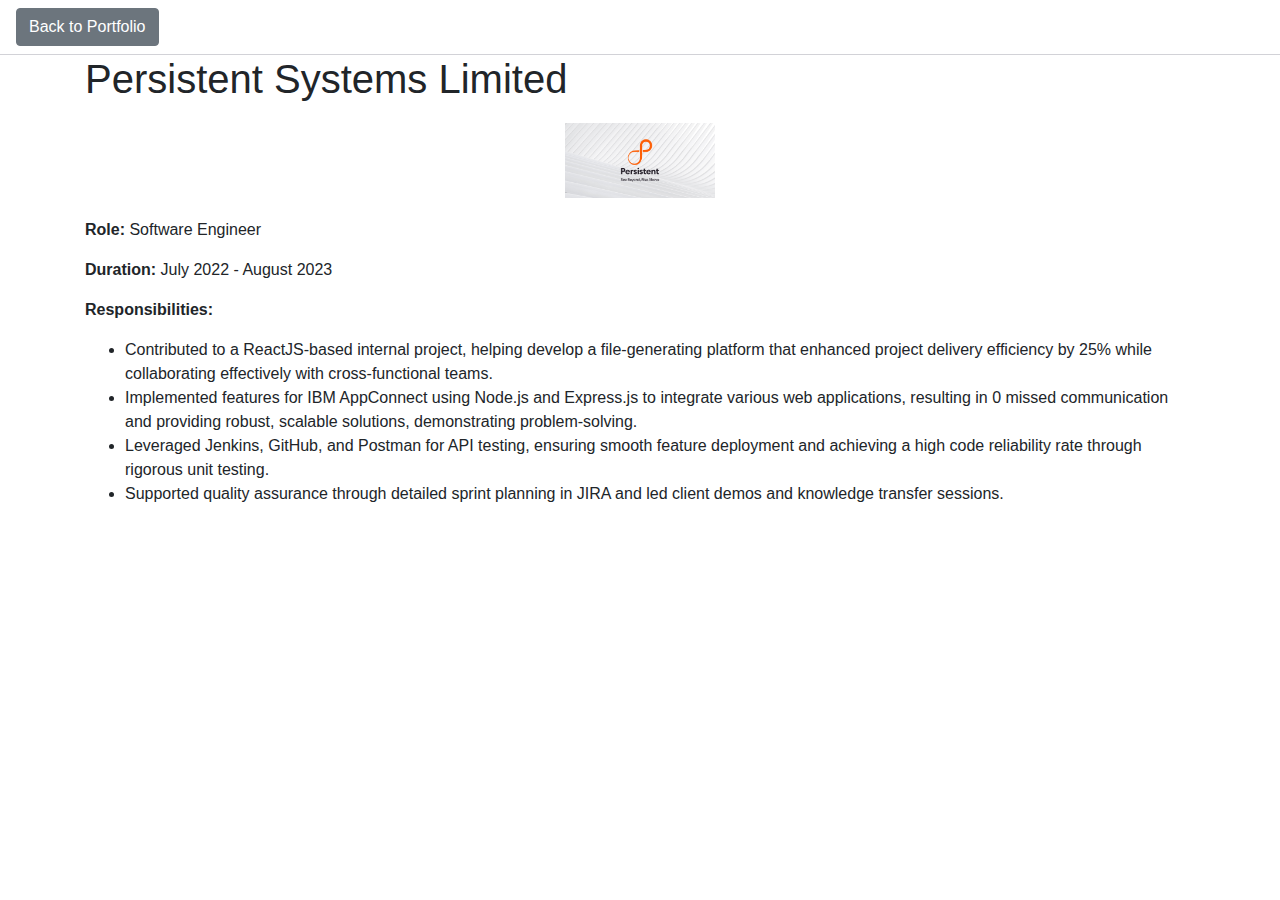
==== persistent.html @ fc2d43c4 "Initial commit" ====
<!DOCTYPE html>
<html lang="en">
<head>
    <meta charset="UTF-8">
    <title>Persistent Systems - Experience</title>
    <link rel="stylesheet" href="css/style.css">
    <link rel="stylesheet" href="https://maxcdn.bootstrapcdn.com/bootstrap/4.0.0/css/bootstrap.min.css">
</head>
<body>

    <nav class="navbar">
        <a href="index.html" class="btn btn-secondary">Back to Portfolio</a>
    </nav>

    <div class="container">
        <h1>Persistent Systems Limited</h1>
        <img src="images/Persistent.jpg" class="experience-logo" alt="Persistent Systems">
        <p><strong>Role:</strong> Software Engineer</p>
        <p><strong>Duration:</strong> July 2022 - August 2023</p>
        <p><strong>Responsibilities:</strong></p>
        <ul>
            <li>Contributed to a ReactJS-based internal project, helping develop a file-generating platform that enhanced
                project delivery efficiency by 25% while collaborating effectively with cross-functional teams.</li>
            <li>Implemented features for IBM AppConnect using Node.js and Express.js to integrate various web applications,
                resulting in 0 missed communication and providing robust, scalable solutions, demonstrating problem-solving.</li>
            <li>Leveraged Jenkins, GitHub, and Postman for API testing, ensuring smooth feature deployment and achieving a
                high code reliability rate through rigorous unit testing.</li>
            <li>Supported quality assurance through detailed sprint planning in JIRA and led client demos and knowledge
                transfer sessions.</li>
        </ul>
    </div>

</body>
</html>
---- css/style.css ----
/* Global Styles */
body {
    font-family: -apple-system, BlinkMacSystemFont, 'Segoe UI', Roboto, 'Helvetica Neue', Arial, sans-serif;
    color: #1c1c1e; /* Dark gray text */
    background-color: #f5f5f7; /* Light gray background */
    margin: 0;
    padding: 0;
}

/* Navbar */
.navbar {
    background-color: #ffffff; /* White background */
    border-bottom: 1px solid #d2d2d7; /* Subtle bottom border */
    padding: 10px 0;
    position: sticky;
    top: 0;
    z-index: 1000;
}

/* Center the Navbar Links */
.navbar .nav {
    display: flex;
    justify-content: center;
    align-items: center;
    flex-wrap: nowrap;
    width: 100%;
    padding: 0;
    margin: 0;
    list-style: none;
}

/* Navbar Links */
.navbar .nav-link {
    color: #1c1c1e; /* Dark gray text */
    font-size: 1rem;
    text-decoration: none;
    padding: 8px 12px;
    margin: 0 8px;
    transition: color 0.2s ease;
}

.navbar .nav-link:hover {
    color: #0071e3; /* Apple blue hover effect */
}

/* Active Tab */
.navbar .nav-link.active {
    border-bottom: 2px solid #0071e3; /* Blue underline for active tab */
}

/* Tab Content */
.tab-content {
    max-width: 1200px;
    margin: 40px auto;
    padding: 0 20px;
}

.tab-content h1, .tab-content h2, .tab-content h3, .tab-content h4, .tab-content h5, .tab-content h6 {
    font-weight: 600;
    color: #1c1c1e;
}

.tab-content p {
    line-height: 1.6;
    color: #515154;
}

/* Project Cards */
.project-link {
    text-decoration: none;
}

.card {
    background-color: #ffffff;
    border: 1px solid #d2d2d7;
    border-radius: 12px;
    overflow: hidden;
    transition: transform 0.3s ease, box-shadow 0.3s ease;
    text-align: left;
    margin: 20px;
    max-width: 320px;
}

.card:hover {
    transform: translateY(-5px);
    box-shadow: 0 10px 20px rgba(0, 0, 0, 0.1);
}

.card img {
    width: 100%;
    height: auto;
}

.card-body {
    padding: 20px;
}

.card-title {
    font-size: 1.1rem;
    font-weight: 600;
    margin-bottom: 10px;
    color: #1c1c1e;
}

.card-text {
    color: #515154;
    font-size: 0.9rem;
    line-height: 1.4;
}

/* Center Project Cards */
#projects .row {
    display: flex;
    justify-content: center;
    flex-wrap: wrap;
}

/* Buttons (if any) */
.button {
    display: inline-block;
    background-color: #0071e3;
    color: #ffffff;
    padding: 12px 24px;
    border-radius: 8px;
    text-decoration: none;
    font-size: 1rem;
    transition: background-color 0.2s ease;
}

.button:hover {
    background-color: #005bb5;
}

/* Responsive Adjustments */
@media (max-width: 768px) {
    .navbar .nav-link {
        margin: 0 5px;
        font-size: 0.9rem;
        padding: 8px 10px;
    }

    .tab-content {
        margin: 20px auto;
        padding: 0 15px;
    }

    .card {
        margin: 15px auto;
        max-width: 90%;
    }
}
/* Existing CSS */

/* ... [Your existing CSS] ... */

/* New CSS to center content */

/* Center content in the Me tab */
.content {
    max-width: 800px;
    margin: 0 auto;
    text-align: center;
}

/* Center content in the Education tab */
.education-section {
    max-width: 800px;
    margin: 0 auto;
}

/* Center content in the Experience tab */
.timeline {
    max-width: 800px;
    margin: 0 auto;
}

/* Center content in the Skills tab */
.skills-section {
    max-width: 800px;
    margin: 0 auto;
}

/* Center the content within the row */
.skills-section .row {
    display: flex;
    flex-wrap: wrap;
    justify-content: center;
}

/* Center text within columns */
.skills-section .col-md-6 {
    text-align: center;
}

.row.align-items-center {
    display: flex;
    flex-wrap: nowrap;
    align-items: center;
}

.col-md-8 {
    display: flex;
    flex-direction: column;
    justify-content: flex-start;
}

/* Project Cards */
.card {
    background-color: #ffffff;
    border: 1px solid #d2d2d7;
    border-radius: 12px;
    overflow: hidden;
    transition: transform 0.3s ease, box-shadow 0.3s ease;
    text-align: left;
    margin: 10px auto;
    max-width: 100%;
    min-height: 350px; /* Ensures a minimum height */
    display: flex;
    flex-direction: column;
    flex-shrink: 0;
}

.card:hover {
    transform: translateY(-5px);
    box-shadow: 0 10px 20px rgba(0, 0, 0, 0.1);
}

.card img {
    width: 100%;
    height: auto;
}

.card-body {
    padding: 20px;
}

.card-title {
    font-size: 1.25rem;
    font-weight: 600;
    margin-bottom: 15px;
    color: #1c1c1e;
}

.card-text {
    color: #515154;
    font-size: 1rem;
    line-height: 1.5;
}

/* Button Styles */
.btn-primary {
    background-color: #0071e3;
    border: none;
    padding: 6px 12px;
    font-size: 0.9rem;
    border-radius: 8px;
    transition: background-color 0.2s ease;
}

.btn-primary:hover {
    background-color: #005bb5;
}
.timeline-icon img {
    max-width: 100px;
    max-height: 100px;
    width: auto;
    height: auto;
    display: block;
    margin: 0 auto;
}
/* Profile Image Styling */
.profile-img {
    width: 200px;
    height: 200px;
    border-radius: 50%; /* Circular Image */
    object-fit: cover;
    display: block;
    margin: 0 auto 20px auto; /* Center the image and add bottom margin */
    box-shadow: 0 4px 8px rgba(0, 0, 0, 0.1); /* Optional: Add a subtle shadow */
}

/* Designation Style */
.designation {
    font-size: 1.2rem;
    color: #666666;
    font-style: italic;
    margin-bottom: 20px;
}

/* Button Styling for Social Links */
.button {
    display: inline-block;
    background-color: #0071e3;
    color: #ffffff;
    padding: 10px 20px;
    border-radius: 8px;
    text-decoration: none;
    font-size: 1rem;
    margin: 5px 5px; /* Adjusted for better spacing */
    transition: background-color 0.2s ease;
}

.button:hover {
    background-color: #005bb5;
}

/* Ensure content is styled appropriately */
.content {
    max-width: 1200px; /* Adjusted to match container */
    margin: 40px auto;
    padding: 20px;
    background-color: #ffffff;
    border-radius: 12px;
    box-shadow: 0 8px 16px rgba(0, 0, 0, 0.1);
}

/* Responsive Adjustments for the Me Tab */
@media (max-width: 768px) {
    .profile-img {
        width: 150px;
        height: 150px;
        margin-bottom: 15px;
    }

    .designation {
        font-size: 1rem;
    }

    .button {
        padding: 8px 16px;
        font-size: 0.9rem;
        margin: 5px 3px;
    }
}

/* Enhanced Content Styling */
.content {
    max-width: 1200px; /* Adjusted to match container */
    margin: 40px auto;
    padding: 40px 20px; /* Increased top padding */
    background-color: #ffffff;
    border-radius: 12px;
    box-shadow: 0 8px 16px rgba(0, 0, 0, 0.1);
    position: relative; /* Ensures that the padding adds space inside the border */
}

/* Responsive Adjustments for the Me Tab */
@media (max-width: 768px) {
    .profile-img {
        width: 150px;
        height: 150px;
        margin-bottom: 15px;
    }

    .designation {
        font-size: 1rem;
    }

    .button {
        padding: 8px 16px;
        font-size: 0.9rem;
        margin: 5px 3px;
    }

    .content {
        padding: 20px 15px; /* Reduced padding for smaller screens */
    }
}

/* Project Card Images */
.card img {
    width: 100%; /* Ensures the image is responsive and fills the card */
    height: 150px; /* Set a fixed height for uniformity */
    object-fit: cover; /* Ensures the image covers the area without distorting aspect ratio */
    border-top-left-radius: 12px; /* Match the card's border-radius */
    border-top-right-radius: 12px;
}
@media (max-width: 768px) {
    .card img {
        height: 100px; /* Slightly smaller height for mobile devices */
    }
}

/* Experience Section Styling */

/* Reduce the size of logos on individual experience pages */
.experience-logo {
    width: 150px;  /* Adjust size as needed */
    height: auto;   /* Maintain aspect ratio */
    display: block;
    margin: 20px auto; /* Center the logo */
}


/* Skills Section Styling */
.skills-section {
    max-width: 1200px;
    margin: 40px auto; /* maintains horizontal centering */
    padding: 60px 20px; /* increased top padding to 60px */
    background-color: #ffffff; /* optional: adds a background color if needed */
    border-radius: 12px; /* optional: adds rounded corners */
    box-shadow: 0 8px 16px rgba(0, 0, 0, 0.1); /* optional: adds a subtle shadow for depth */
}
@media (max-width: 768px) {
    .skills-section {
        padding: 40px 15px; /* Reduced padding for smaller screens */
    }
}
/* Make the entire project card clickable */


.project-link:hover {
    text-decoration: none; /* Ensures no underline on hover */
}

.project-link .card {
    pointer-events: none; /* Prevents double-clicking when clicking buttons inside the card */
}

.project-link .btn {
    pointer-events: all; /* Allow the button inside the card to remain clickable */
}

.row {
    display: flex;
    flex-wrap: nowrap; /* Prevents wrapping */
    overflow-x: auto; /* Enables horizontal scrolling if needed */
    gap: 20px; /* Adds spacing between cards */
}

/* Set a fixed height for the project cards */
.card {
    background-color: #ffffff;
    border: 1px solid #d2d2d7;
    border-radius: 12px;
    overflow: hidden;
    transition: transform 0.3s ease, box-shadow 0.3s ease;
    text-align: left;
    margin: 10px auto;
    max-width: 100%;
    min-height: 350px; /* Ensures a minimum height */
    display: flex;
    flex-direction: column;
    flex-shrink: 0;
    height: 100%; 
}

/* Ensure card body fills the remaining space */
.card-body {
    padding: 20px;
    flex-grow: 1; /* Makes the card body expand equally */
    display: flex;
    flex-direction: column;
    justify-content: space-between; 
}

.card-body .btn {
    margin-top: auto; /* Pushes button to the bottom */
}

/* Adjust the height of the image */
.card img {
    width: 100%;
    height: 150px; /* Fixed height for consistency */
    object-fit: cover;
    border-top-left-radius: 12px;
    border-top-right-radius: 12px;
}
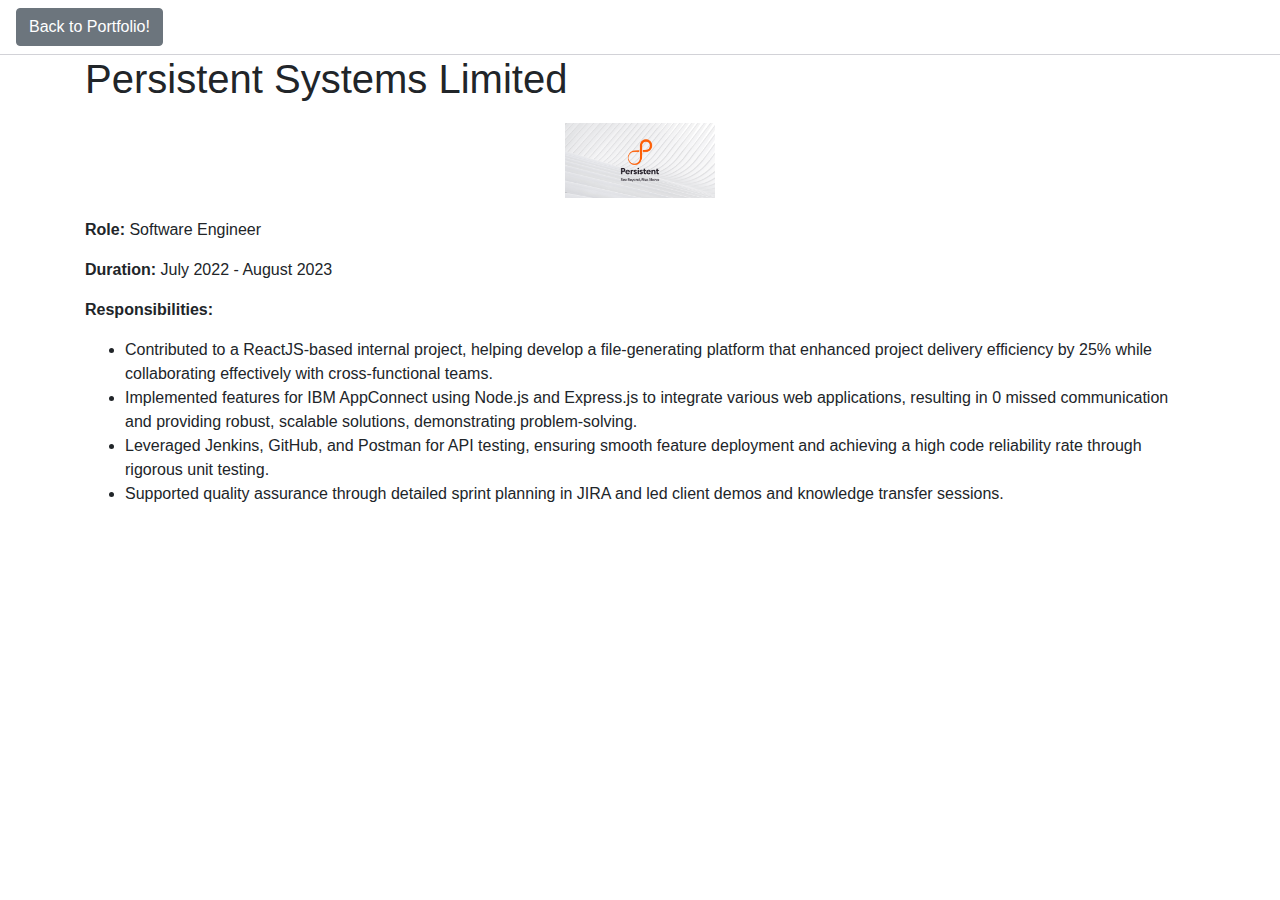
==== commit f3cc6478: "updates" ====
--- a/persistent.html
+++ b/persistent.html
@@ -9,7 +9,7 @@
 <body>
 
     <nav class="navbar">
-        <a href="index.html" class="btn btn-secondary">Back to Portfolio</a>
+        <a href="index.html" class="btn btn-secondary">Back to Portfolio!</a>
     </nav>
 
     <div class="container">
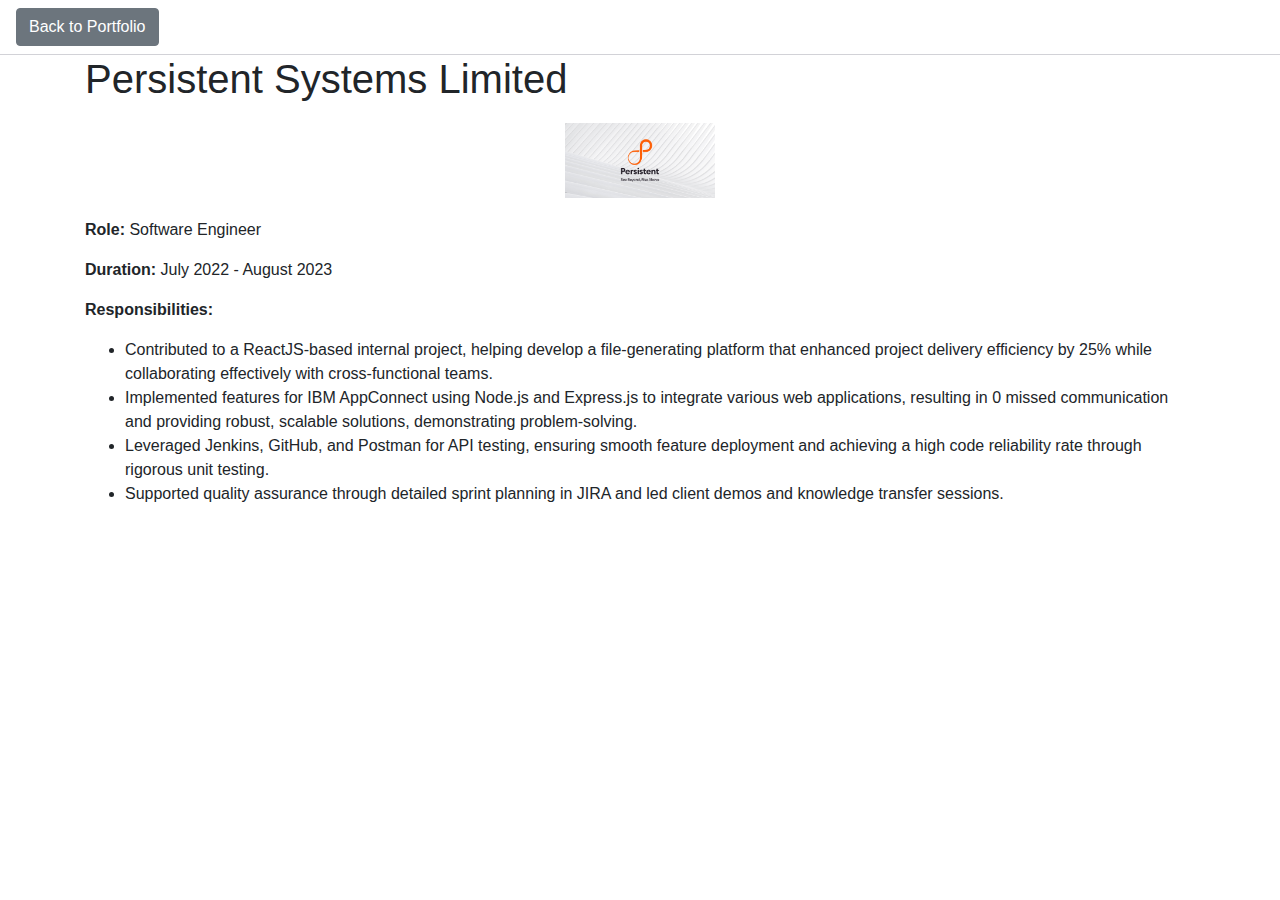
==== commit ddf287ff: "updates in html files" ====
--- a/persistent.html
+++ b/persistent.html
@@ -9,7 +9,7 @@
 <body>
 
     <nav class="navbar">
-        <a href="index.html" class="btn btn-secondary">Back to Portfolio!</a>
+        <a href="index.html" class="btn btn-secondary">Back to Portfolio</a>
     </nav>
 
     <div class="container">
